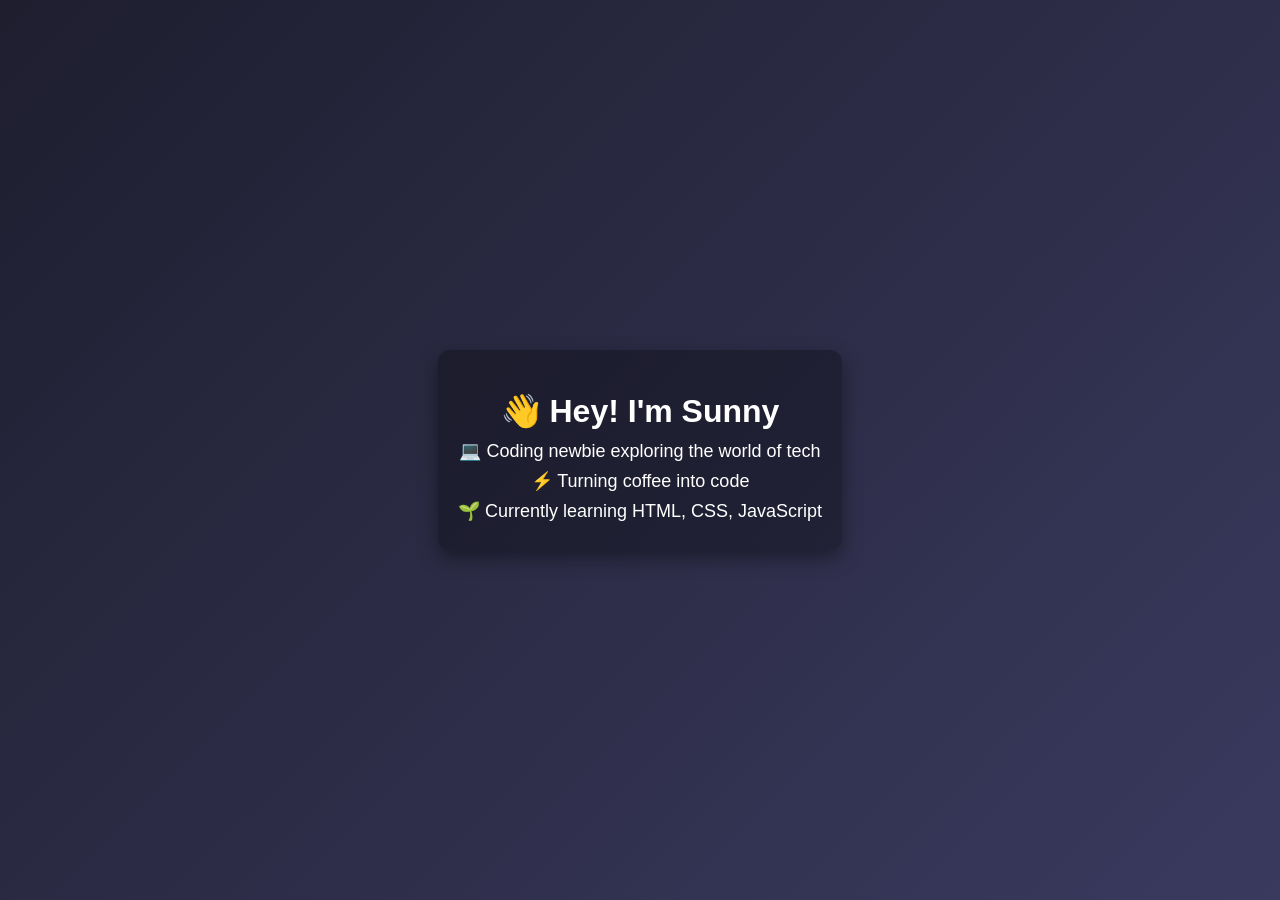
==== index.html @ e0e4ddbe "Create index.html" ====
<!DOCTYPE html>
<html lang="en">
<head>
    <meta charset="UTF-8">
    <meta name="viewport" content="width=device-width, initial-scale=1.0">
    <title>Sunny | GitHub Bio</title>
    <style>
        body {
            margin: 0;
            font-family: Arial, sans-serif;
            background: linear-gradient(135deg, #1e1e2f, #3a3a5f);
            color: #ffffff;
            display: flex;
            justify-content: center;
            align-items: center;
            height: 100vh;
            text-align: center;
        }
        .container {
            max-width: 500px;
            padding: 20px;
            border-radius: 12px;
            background: rgba(0, 0, 0, 0.3);
            box-shadow: 0 8px 20px rgba(0,0,0,0.4);
        }
        h1 {
            margin-bottom: 10px;
        }
        p {
            margin: 8px 0;
            font-size: 18px;
        }
        .emoji {
            font-size: 22px;
        }
    </style>
</head>
<body>
    <div class="container">
        <h1>👋 Hey! I'm Sunny</h1>
        <p>💻 Coding newbie exploring the world of tech</p>
        <p>⚡ Turning coffee into code</p>
        <p>🌱 Currently learning HTML, CSS, JavaScript</p>
    </div>
</body>
</html>
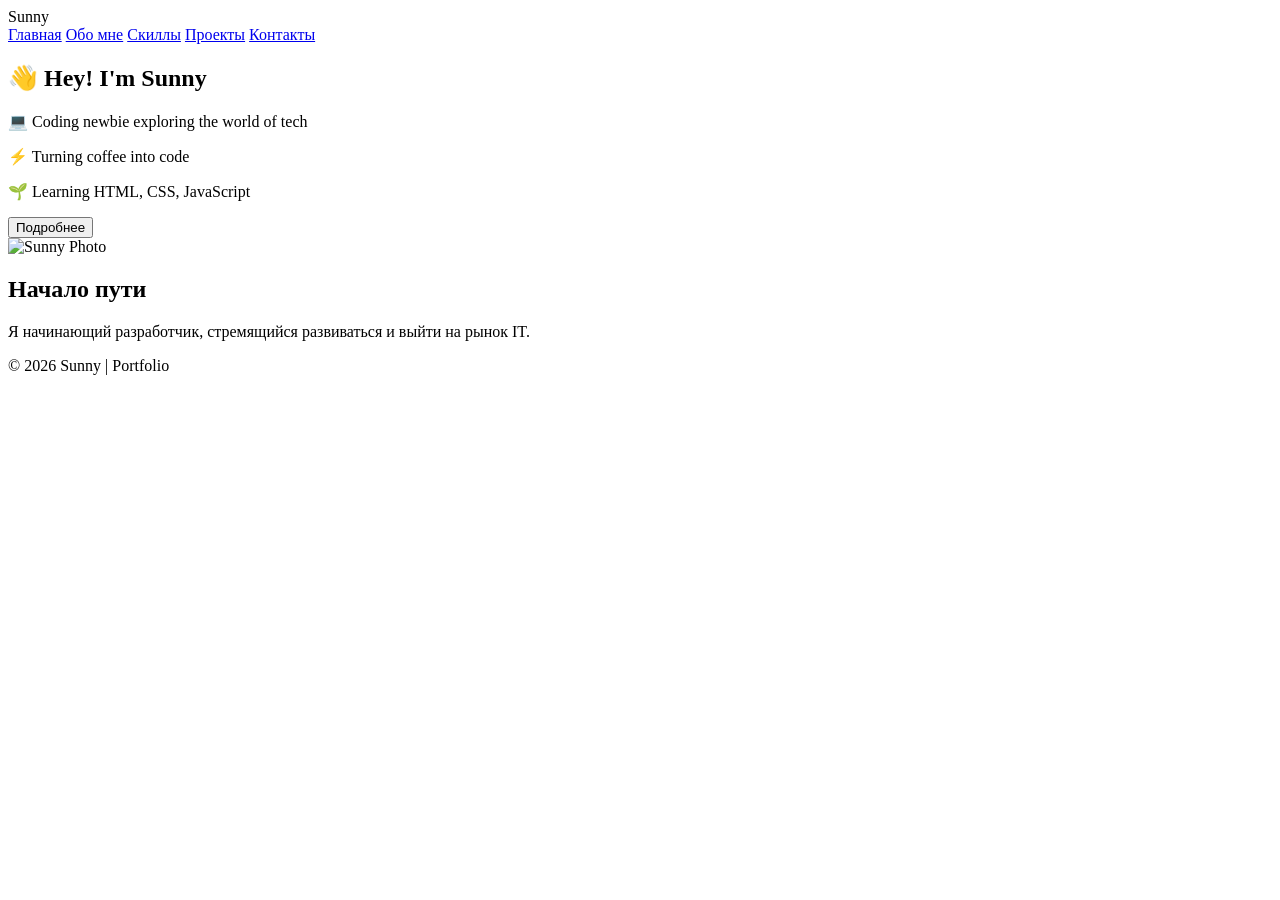
==== commit 28905921: "Update index.html" ====
--- a/index.html
+++ b/index.html
@@ -1,46 +1,47 @@
 <!DOCTYPE html>
-<html lang="en">
+<html lang="ru">
 <head>
     <meta charset="UTF-8">
     <meta name="viewport" content="width=device-width, initial-scale=1.0">
-    <title>Sunny | GitHub Bio</title>
-    <style>
-        body {
-            margin: 0;
-            font-family: Arial, sans-serif;
-            background: linear-gradient(135deg, #1e1e2f, #3a3a5f);
-            color: #ffffff;
-            display: flex;
-            justify-content: center;
-            align-items: center;
-            height: 100vh;
-            text-align: center;
-        }
-        .container {
-            max-width: 500px;
-            padding: 20px;
-            border-radius: 12px;
-            background: rgba(0, 0, 0, 0.3);
-            box-shadow: 0 8px 20px rgba(0,0,0,0.4);
-        }
-        h1 {
-            margin-bottom: 10px;
-        }
-        p {
-            margin: 8px 0;
-            font-size: 18px;
-        }
-        .emoji {
-            font-size: 22px;
-        }
-    </style>
+    <title>Sunny | Portfolio</title>
+    <link rel="stylesheet" href="css/style.css">
 </head>
 <body>
-    <div class="container">
+
+<header>
+    <div class="logo">Sunny</div>
+    <nav>
+        <a href="index.html">Главная</a>
+        <a href="about.html">Обо мне</a>
+        <a href="skills.html">Скиллы</a>
+        <a href="projects.html">Проекты</a>
+        <a href="contact.html">Контакты</a>
+    </nav>
+</header>
+
+<section class="hero">
+    <div class="hero-text">
         <h1>👋 Hey! I'm Sunny</h1>
         <p>💻 Coding newbie exploring the world of tech</p>
         <p>⚡ Turning coffee into code</p>
-        <p>🌱 Currently learning HTML, CSS, JavaScript</p>
+        <p>🌱 Learning HTML, CSS, JavaScript</p>
+        <button onclick="scrollToSection()">Подробнее</button>
     </div>
+
+    <div class="hero-img">
+        <img src="images/images.jpg" alt="Sunny Photo">
+    </div>
+</section>
+
+<section id="more" class="info">
+    <h2>Начало пути</h2>
+    <p>Я начинающий разработчик, стремящийся развиваться и выйти на рынок IT.</p>
+</section>
+
+<footer>
+    <p>© 2026 Sunny | Portfolio</p>
+</footer>
+
+<script src="js/script.js"></script>
 </body>
 </html>
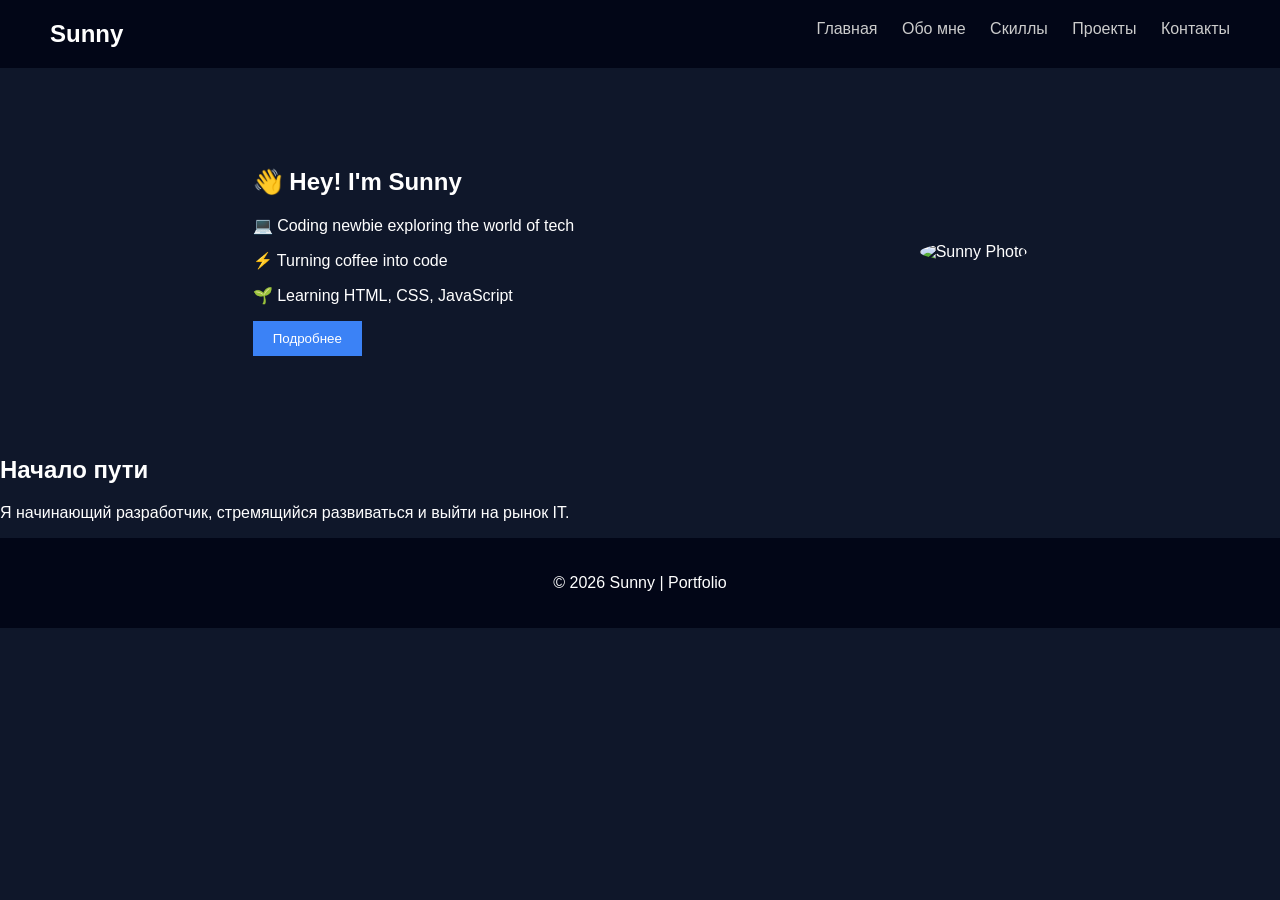
==== commit 6079aec8: "Update index.html" ====
--- a/index.html
+++ b/index.html
@@ -4,7 +4,7 @@
     <meta charset="UTF-8">
     <meta name="viewport" content="width=device-width, initial-scale=1.0">
     <title>Sunny | Portfolio</title>
-    <link rel="stylesheet" href="css/style.css">
+    <link rel="stylesheet" href="style.css">
 </head>
 <body>
 
--- a/style.css
+++ b/style.css
@@ -0,0 +1,75 @@
+body {
+    margin: 0;
+    font-family: 'Segoe UI', sans-serif;
+    background: #0f172a;
+    color: #fff;
+}
+
+header {
+    display: flex;
+    justify-content: space-between;
+    padding: 20px 50px;
+    background: #020617;
+}
+
+.logo {
+    font-size: 24px;
+    font-weight: bold;
+}
+
+nav a {
+    color: #ccc;
+    margin-left: 20px;
+    text-decoration: none;
+}
+
+nav a:hover {
+    color: #fff;
+}
+
+.hero {
+    display: flex;
+    justify-content: space-around;
+    align-items: center;
+    padding: 80px;
+}
+
+.hero img {
+    width: 250px;
+    border-radius: 50%;
+}
+
+button {
+    padding: 10px 20px;
+    background: #3b82f6;
+    border: none;
+    color: white;
+    cursor: pointer;
+}
+
+.page {
+    padding: 60px;
+}
+
+.skill .bar {
+    background: #1e293b;
+    height: 10px;
+    margin: 5px 0;
+}
+
+.skill .bar div {
+    background: #3b82f6;
+    height: 100%;
+}
+
+.card {
+    background: #1e293b;
+    padding: 20px;
+    margin: 10px 0;
+}
+
+footer {
+    text-align: center;
+    padding: 20px;
+    background: #020617;
+}
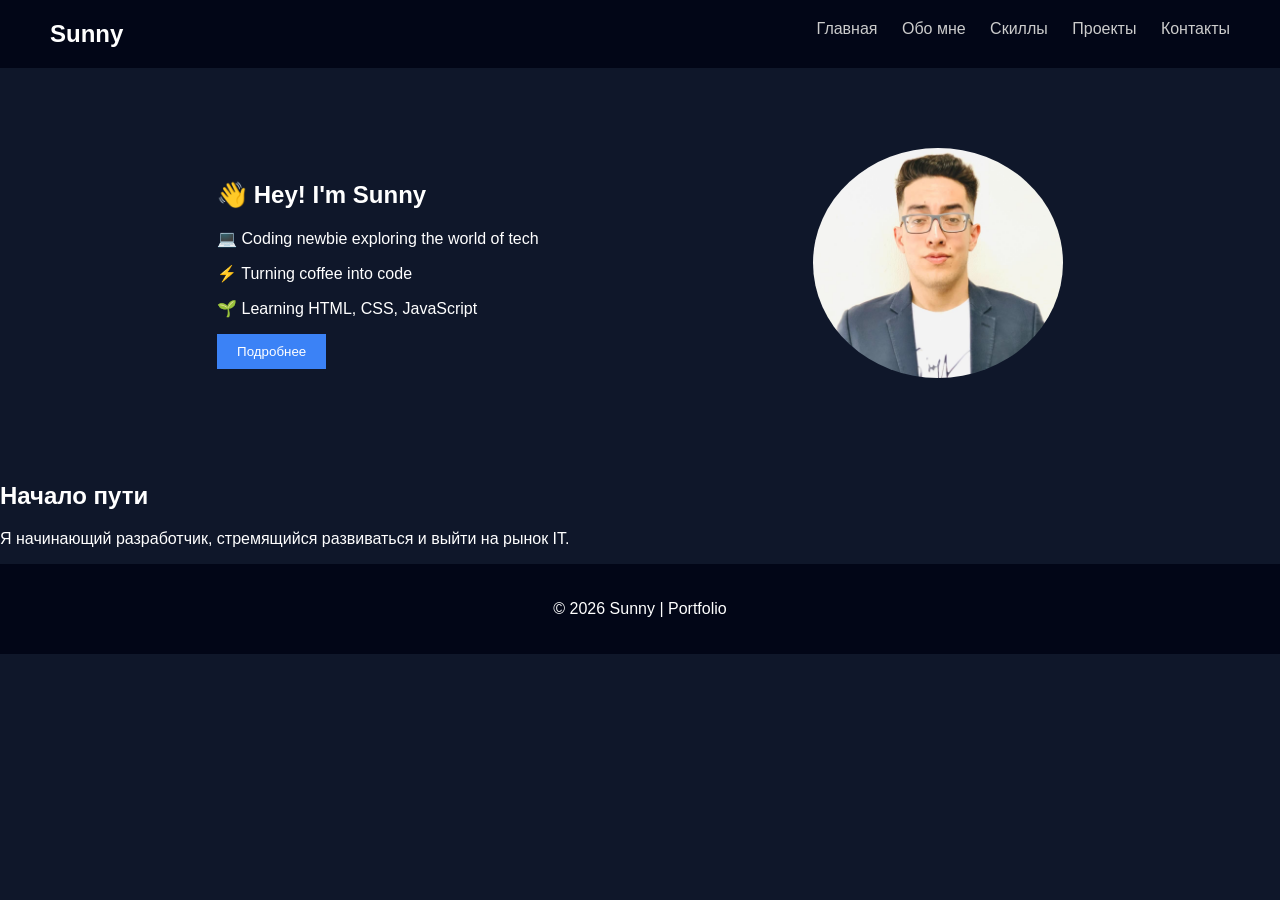
==== commit a44602ef: "Update index.html" ====
--- a/index.html
+++ b/index.html
@@ -29,7 +29,7 @@
     </div>
 
     <div class="hero-img">
-        <img src="images/images.jpg" alt="Sunny Photo">
+        <img src="images.jpg" alt="Sunny Photo">
     </div>
 </section>
 
@@ -42,6 +42,6 @@
     <p>© 2026 Sunny | Portfolio</p>
 </footer>
 
-<script src="js/script.js"></script>
+<script src="script.js"></script>
 </body>
 </html>
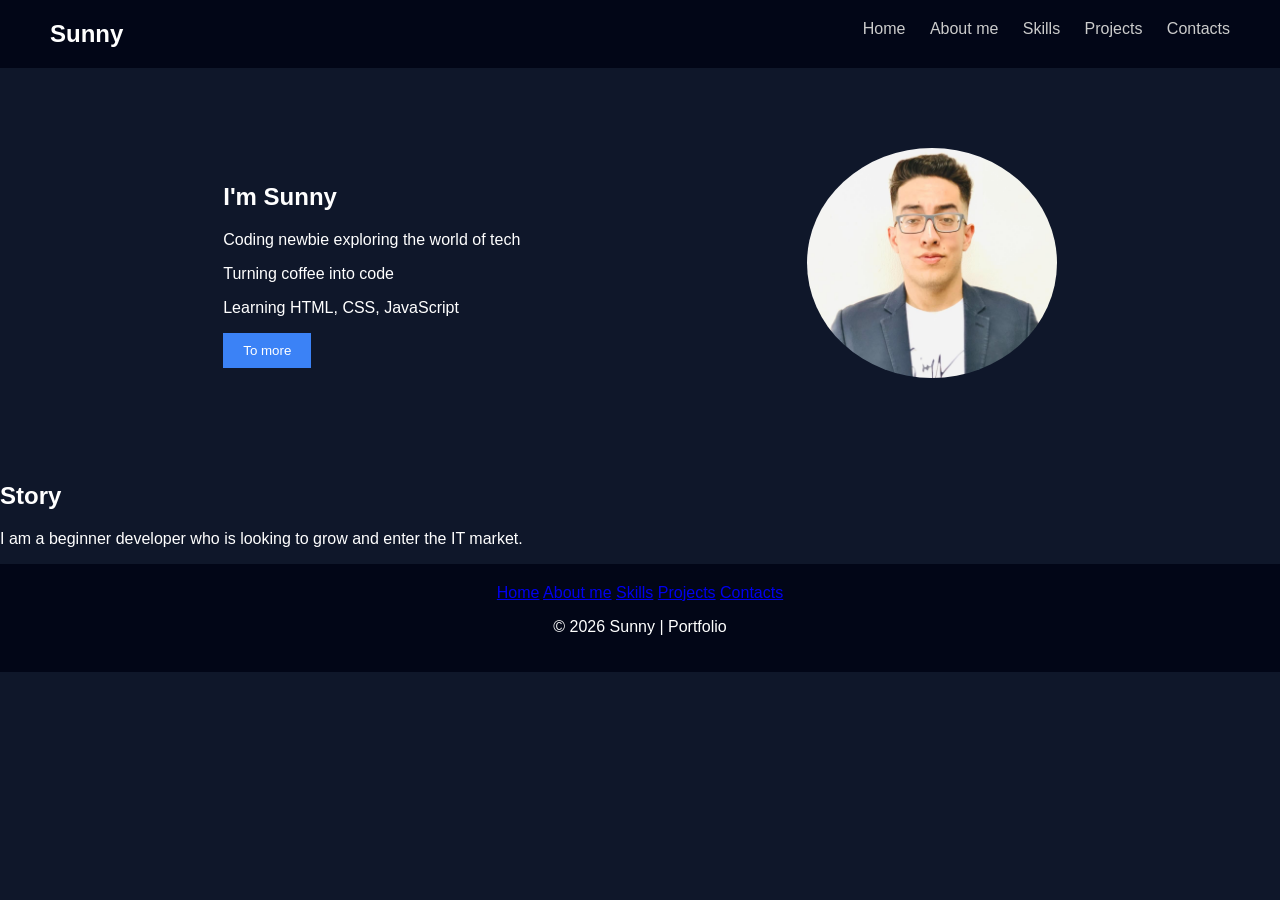
==== commit f2859930: "Update index.html" ====
--- a/index.html
+++ b/index.html
@@ -11,21 +11,21 @@
 <header>
     <div class="logo">Sunny</div>
     <nav>
-        <a href="index.html">Главная</a>
-        <a href="about.html">Обо мне</a>
-        <a href="skills.html">Скиллы</a>
-        <a href="projects.html">Проекты</a>
-        <a href="contact.html">Контакты</a>
+        <a href="index.html">Home</a>
+        <a href="about.html">About me</a>
+        <a href="skills.html">Skills</a>
+        <a href="projects.html">Projects</a>
+        <a href="contact.html">Contacts</a>
     </nav>
 </header>
 
 <section class="hero">
     <div class="hero-text">
-        <h1>👋 Hey! I'm Sunny</h1>
-        <p>💻 Coding newbie exploring the world of tech</p>
-        <p>⚡ Turning coffee into code</p>
-        <p>🌱 Learning HTML, CSS, JavaScript</p>
-        <button onclick="scrollToSection()">Подробнее</button>
+        <h1> I'm Sunny</h1>
+        <p> Coding newbie exploring the world of tech</p>
+        <p> Turning coffee into code</p>
+        <p> Learning HTML, CSS, JavaScript</p>
+        <button onclick="scrollToSection()">To more</button>
     </div>
 
     <div class="hero-img">
@@ -34,11 +34,16 @@
 </section>
 
 <section id="more" class="info">
-    <h2>Начало пути</h2>
-    <p>Я начинающий разработчик, стремящийся развиваться и выйти на рынок IT.</p>
+    <h2>Story</h2>
+    <p>I am a beginner developer who is looking to grow and enter the IT market.</p>
 </section>
 
 <footer>
+    <a href="index.html">Home</a>
+    <a href="about.html">About me</a>
+    <a href="skills.html">Skills</a>
+    <a href="projects.html">Projects</a>
+    <a href="contact.html">Contacts</a>
     <p>© 2026 Sunny | Portfolio</p>
 </footer>
 
